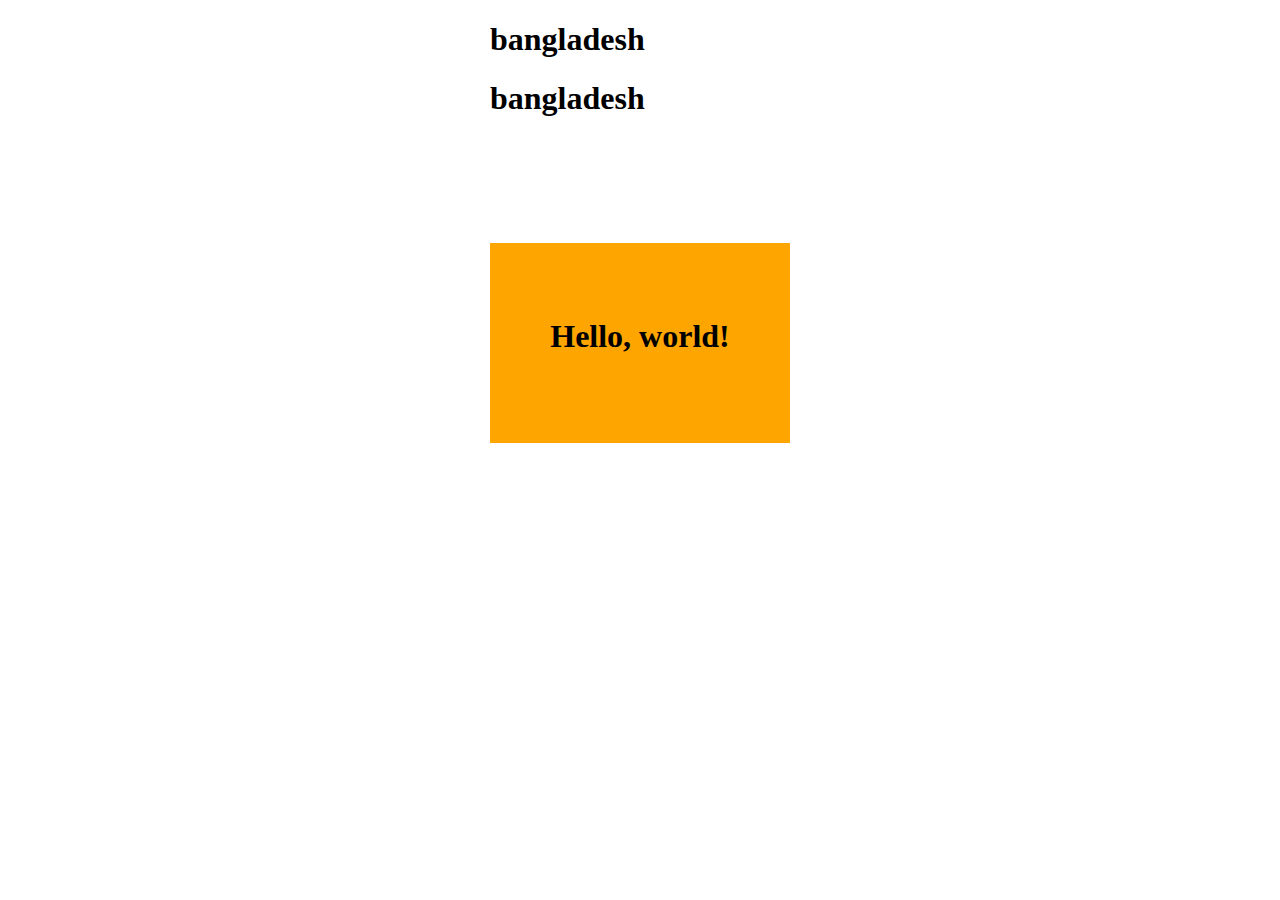
==== index.html @ b31e7e4e "update" ====
<!doctype html>
<html lang="en">

<head>
    <meta charset="utf-8">
    <meta name="viewport" content="width=device-width, initial-scale=1">
    <title>Bootstrap demo</title>
    <link href="https://cdn.jsdelivr.net/npm/bootstrap@5.2.0-beta1/dist/css/bootstrap.min.css" rel="stylesheet" integrity="sha384-0evHe/X+R7YkIZDRvuzKMRqM+OrBnVFBL6DOitfPri4tjfHxaWutUpFmBp4vmVor" crossorigin="anonymous">
    <link rel="stylesheet" href="style.css">
</head>

<body>

    <div class="hello">

        <h1>bangladesh</h1>
        <h1>bangladesh</h1>

    </div>
    <div class="color" id="drag">
        <h1>Hello, world!</h1>
    </div>






    <script src="https://ajax.googleapis.com/ajax/libs/jquery/3.6.0/jquery.min.js">
    </script>

    <script src="main.js"></script>

    <script src="https://cdn.jsdelivr.net/npm/bootstrap@5.2.0-beta1/dist/js/bootstrap.bundle.min.js" integrity="sha384-pprn3073KE6tl6bjs2QrFaJGz5/SUsLqktiwsUTF55Jfv3qYSDhgCecCxMW52nD2" crossorigin="anonymous"></script>
</body>

</html>
---- style.css ----
.color {
        background-color: orange;
        height: 200px;
        width: 300px;
        margin: auto;
        text-align: center;
    }
    
    .color h1 {
        padding-top: 25%;
    }
    
    .hello {
        height: 200px;
        width: 300px;
        margin: auto;
    }
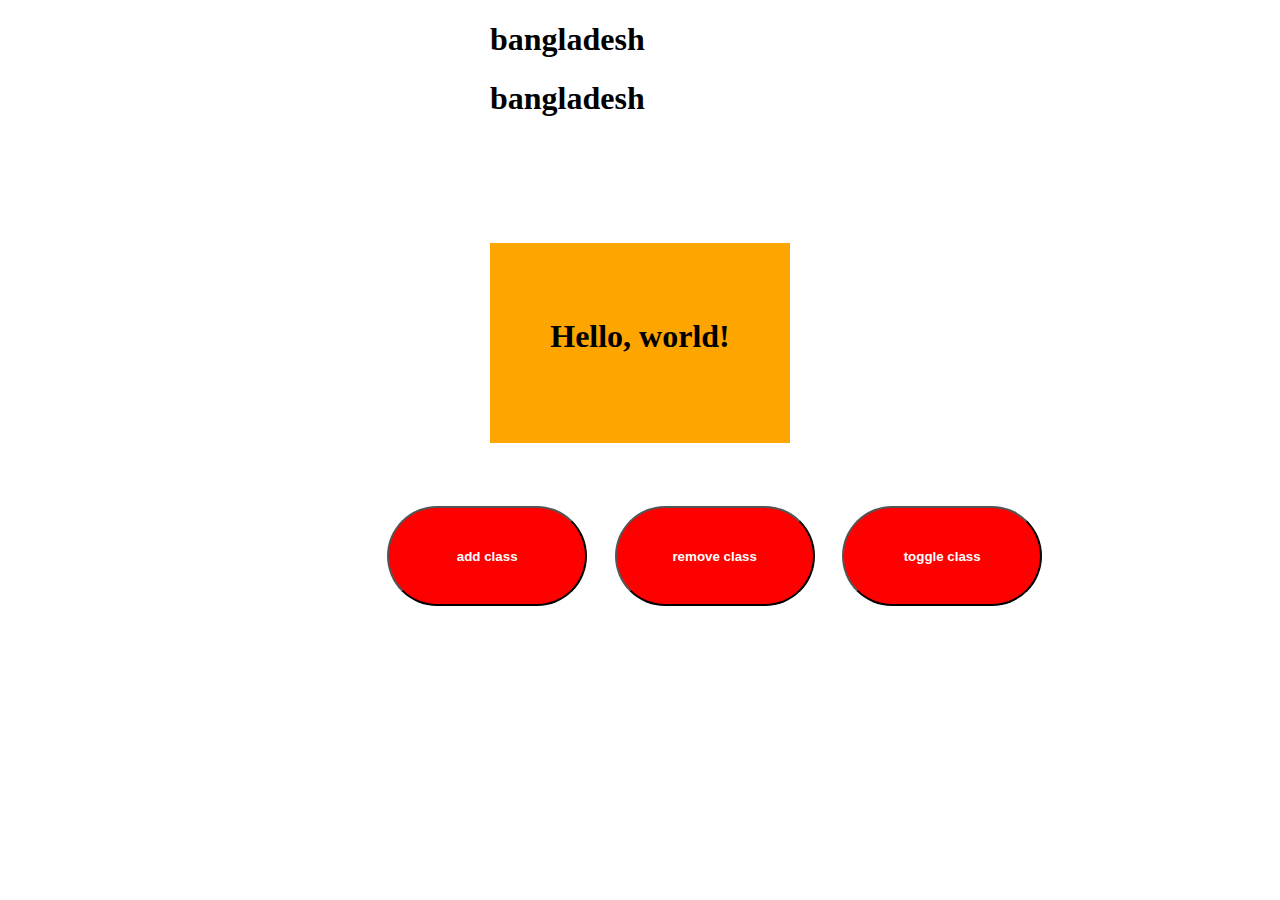
==== commit 18649a80: "update" ====
--- a/index.html
+++ b/index.html
@@ -19,7 +19,20 @@
     </div>
     <div class="color" id="drag">
         <h1>Hello, world!</h1>
+
     </div>
+    <div class="button_margin">
+        <button class="button">
+            add class
+        </button>
+        <button class="button2">
+            remove class
+        </button>
+        <button class="button3">
+            toggle class
+        </button>
+    </div>
+
 
 
 
--- a/style.css
+++ b/style.css
@@ -14,4 +14,41 @@
         height: 200px;
         width: 300px;
         margin: auto;
-    }+    }
+    /* jquer  add class remove class toggle class style star */
+    
+    .button_margin {
+        margin-top: 5%;
+        margin-left: 30%;
+        font-size: 30px;
+    }
+    
+    .button {
+        height: 100px;
+        width: 200px;
+        background-color: red;
+        margin-right: 20px;
+        border-radius: 50px;
+        color: white;
+        font-weight: bold;
+    }
+    
+    .button2 {
+        height: 100px;
+        width: 200px;
+        margin-right: 20px;
+        border-radius: 50px;
+        background-color: red;
+        color: white;
+        font-weight: bold;
+    }
+    
+    .button3 {
+        height: 100px;
+        width: 200px;
+        background-color: red;
+        border-radius: 50px;
+        color: white;
+        font-weight: bold;
+    }
+    /* jquer  add class remove class toggle class style star */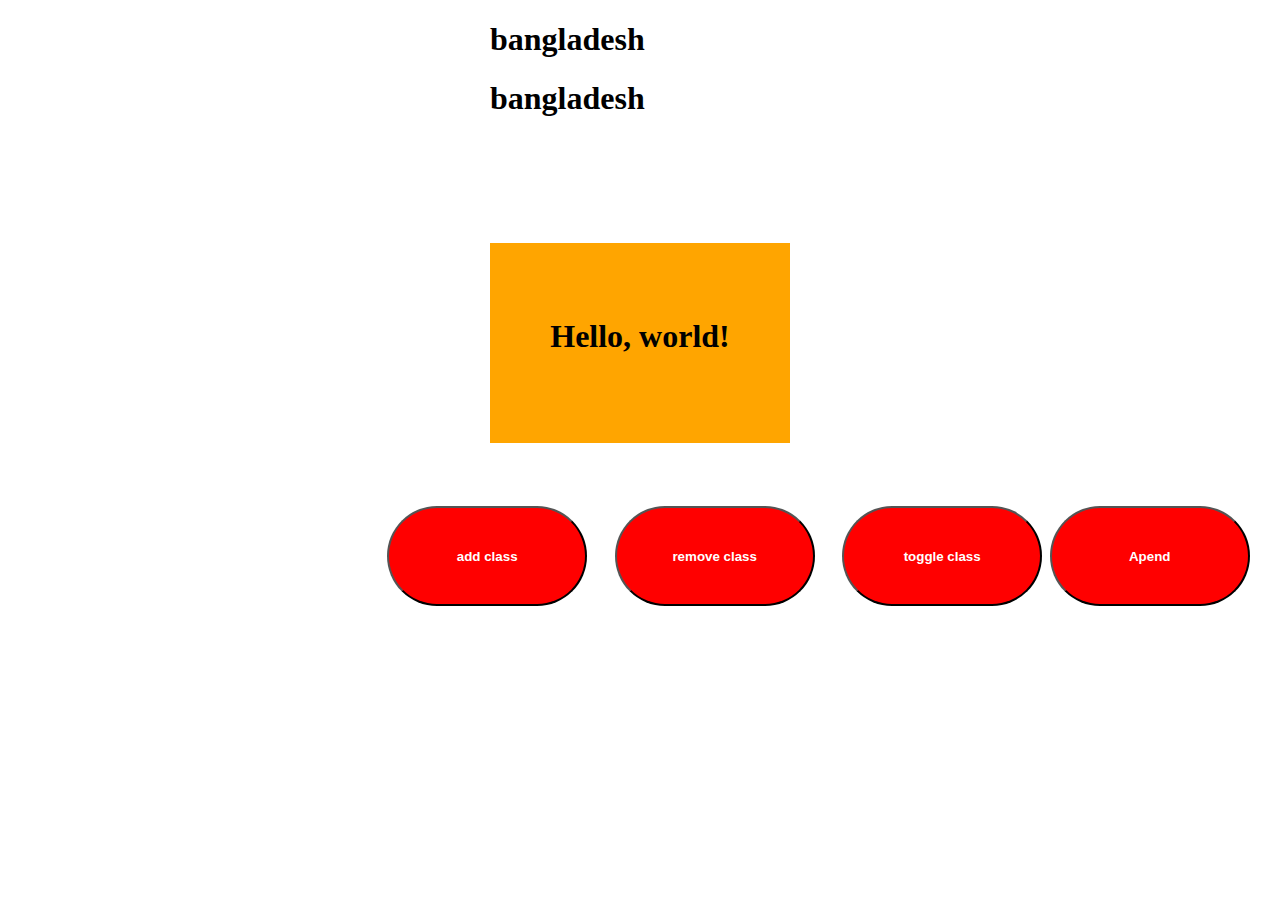
==== commit 5a5bc8b6: "update" ====
--- a/index.html
+++ b/index.html
@@ -18,7 +18,7 @@
 
     </div>
     <div class="color" id="drag">
-        <h1>Hello, world!</h1>
+        <h1 class="box">Hello, world!</h1>
 
     </div>
     <div class="button_margin">
@@ -30,6 +30,9 @@
         </button>
         <button class="button3">
             toggle class
+        </button>
+        <button class="button4">
+       Apend
         </button>
     </div>
 
--- a/style.css
+++ b/style.css
@@ -51,4 +51,13 @@
         color: white;
         font-weight: bold;
     }
+    
+    .button4 {
+        height: 100px;
+        width: 200px;
+        background-color: red;
+        border-radius: 50px;
+        color: white;
+        font-weight: bold;
+    }
     /* jquer  add class remove class toggle class style star */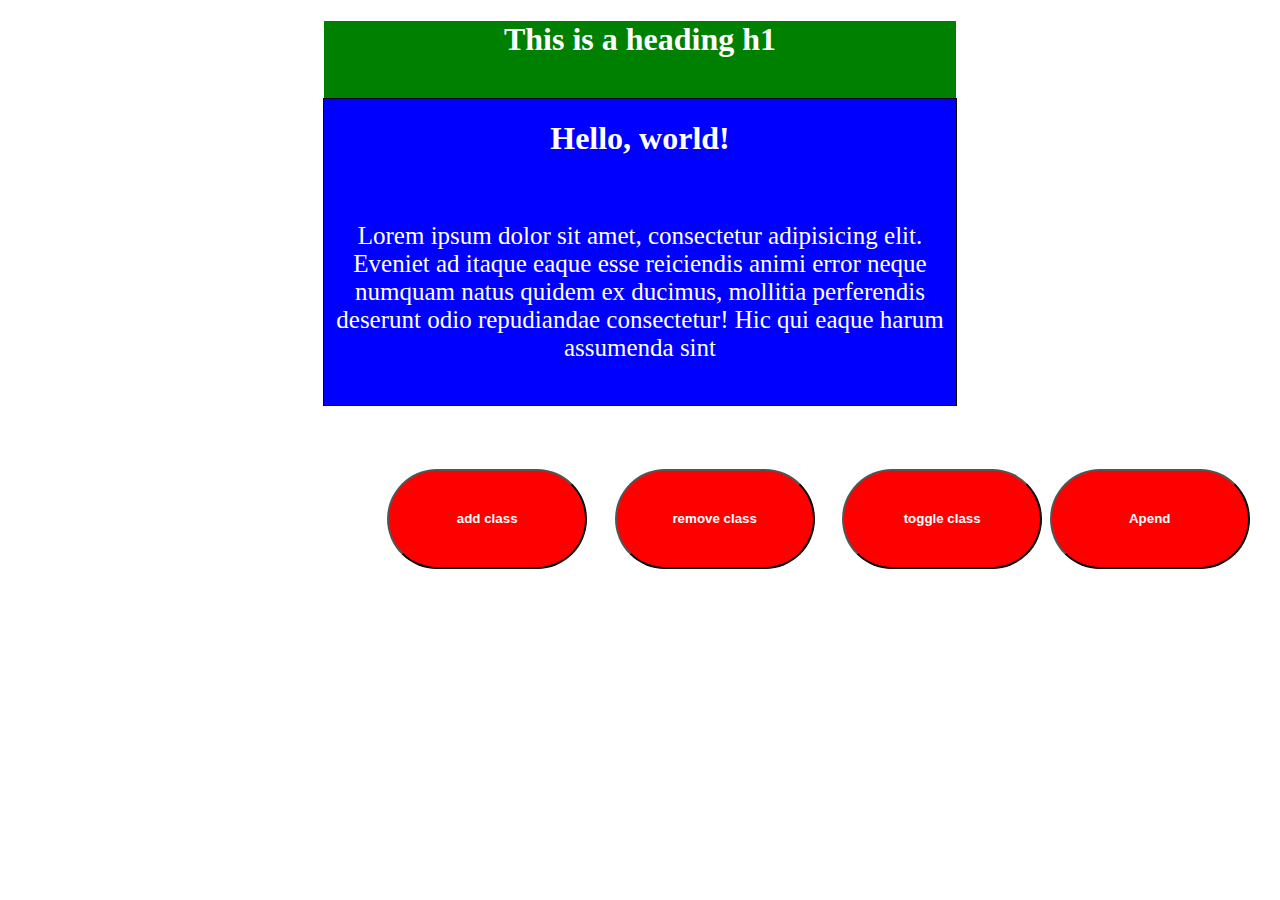
==== commit 0a5344bb: "update" ====
--- a/index.html
+++ b/index.html
@@ -11,14 +11,20 @@
 
 <body>
 
-    <div class="hello">
+    <div class="heading">
+        <h1 class="">This is a heading h1</h1>
+        <br>
+    </div>
 
-        <h1>bangladesh</h1>
-        <h1>bangladesh</h1>
 
-    </div>
+
+
     <div class="color" id="drag">
         <h1 class="box">Hello, world!</h1>
+        <br>
+        <p>Lorem ipsum dolor sit amet, consectetur adipisicing elit. Eveniet ad itaque eaque esse reiciendis animi error neque numquam natus quidem ex ducimus, mollitia perferendis deserunt odio repudiandae consectetur! Hic qui eaque harum assumenda sint
+        </p>
+        <br>
 
     </div>
     <div class="button_margin">
@@ -45,6 +51,67 @@
     <script src="https://ajax.googleapis.com/ajax/libs/jquery/3.6.0/jquery.min.js">
     </script>
 
+    <script>
+        $(document).ready(function() {
+            $("#drag").css("background-color", "blue");
+            $("#drag").css("color", "white");
+            $("#drag").css("margin", "auto");
+            $('#drag').dblclick(function() {
+                $('#drag').css('background-color', 'red');
+            });
+            $('#drag').click(function() {
+                $("#drag").css('background-color', 'orange')
+                $("#drag").css('color', 'white')
+            });
+            $('#drag').contextmenu(function() {
+                $('#drag').css('background-color', 'green');
+            });
+            // $('#drag').mouseenter(function() {
+            //     $('#drag').css('background-color', 'blue');
+            // });
+            $('#drag').mouseout(function() {
+                $('#drag').css("background-color", 'tan')
+            });
+            $('.button').click(function() {
+                $('#drag').addClass('hello');
+            });
+
+            $('.button2').click(function() {
+                $('#drag').removeClass('hello');
+
+            });
+            $('.button3').click(function() {
+                $('#drag').toggleClass('hello');
+
+            });
+            $('.button4').on({
+
+
+                "click": function() {
+                    // $('.box').append("<h1>rsbappy</h1>");
+                    // $(this).css('color', 'black');
+
+                    $('.box').Prepend("<h1>rsbappy</h1>");
+                    $(this).css('color', 'black');
+
+
+
+                },
+                "mouseenter": function() {
+                    $('#drag').css("background-color", 'pink')
+
+                }
+
+            });
+
+            $('.button4').click(function() {
+                $('#drag').append("<h1>rsbappy</h1>");
+
+            });
+
+        });
+    </script>
+
     <script src="main.js"></script>
 
     <script src="https://cdn.jsdelivr.net/npm/bootstrap@5.2.0-beta1/dist/js/bootstrap.bundle.min.js" integrity="sha384-pprn3073KE6tl6bjs2QrFaJGz5/SUsLqktiwsUTF55Jfv3qYSDhgCecCxMW52nD2" crossorigin="anonymous"></script>
--- a/style.css
+++ b/style.css
@@ -1,13 +1,24 @@
     .color {
         background-color: orange;
-        height: 200px;
-        width: 300px;
-        margin: auto;
+        width: 50%;
+        margin-left: auto;
+        margin-right: auto;
+        margin-top: 2%;
         text-align: center;
+        border: 1px solid black;
     }
     
-    .color h1 {
-        padding-top: 25%;
+    .heading {
+        margin: auto;
+        background-color: green;
+        width: 50%;
+        text-align: center;
+        color: white
+    }
+    
+    .color p {
+        font-size: 25px;
+        color: white
     }
     
     .hello {
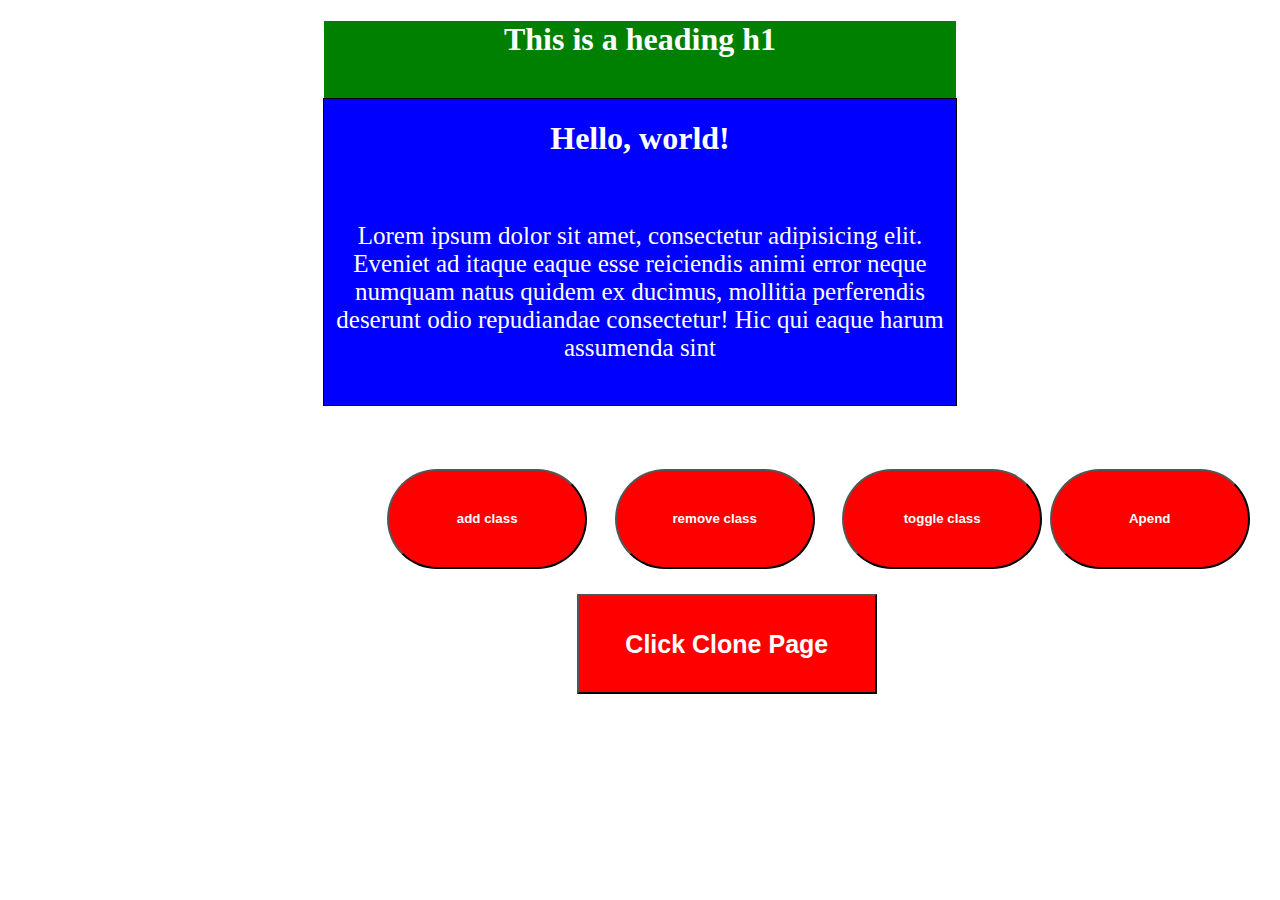
==== commit c54d60a0: "update" ====
--- a/index.html
+++ b/index.html
@@ -40,7 +40,18 @@
         <button class="button4">
        Apend
         </button>
+
     </div>
+
+
+
+    <div> <button class="button5">
+        Click Clone Page 
+         </button></div>
+
+
+
+    <div id="clonepage"></div>
 
 
 
@@ -109,6 +120,19 @@
 
             });
 
+            $('.button5').on({
+                'click': function() {
+                    $('#clonepage').load("/clone.html");
+                }
+            });
+
+
+            $('.button5').click(function() {
+                $('#clonepage').off('click');
+
+            });
+
+
         });
     </script>
 
--- a/style.css
+++ b/style.css
@@ -71,4 +71,14 @@
         color: white;
         font-weight: bold;
     }
+    
+    .button5 {
+        height: 100px;
+        width: 300px;
+        background-color: red;
+        color: white;
+        font-weight: bold;
+        margin: 2% 45%;
+        font-size: 25px;
+    }
     /* jquer  add class remove class toggle class style star */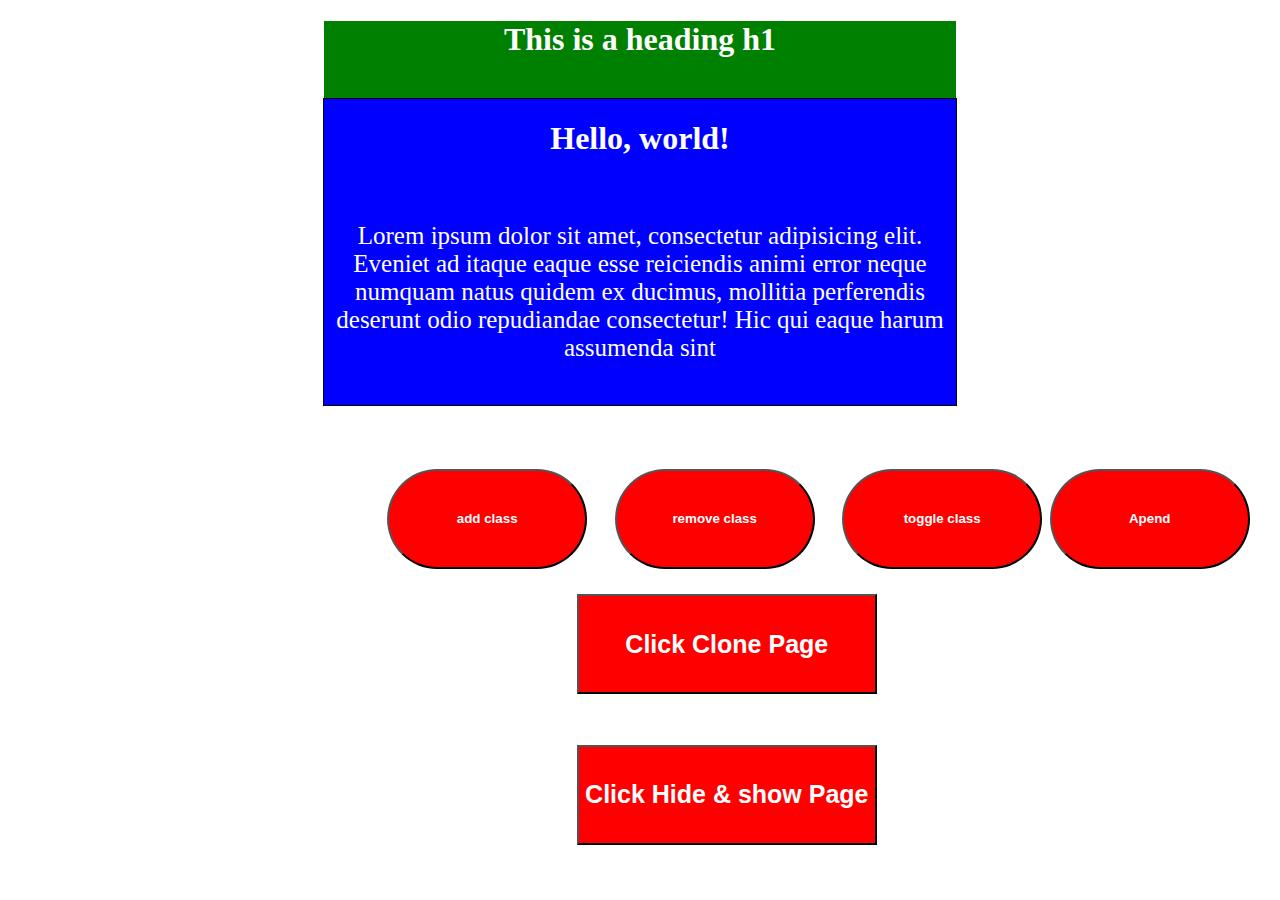
==== commit 682576cb: "update" ====
--- a/index.html
+++ b/index.html
@@ -48,14 +48,21 @@
     <div> <button class="button5">
         Click Clone Page 
          </button></div>
+    <div id="clonepage">
+
+    </div>
 
 
 
-    <div id="clonepage"></div>
+    <div> <button id="show_hide" class="button6">
+        Click Hide & show Page 
+         </button></div>
 
 
 
+    <div id="hideshowpage">
 
+    </div>
 
 
 
@@ -128,9 +135,23 @@
 
 
             $('.button5').click(function() {
-                $('#clonepage').off('click');
+                $('#clonepage').slideToggle();
+            })
 
-            });
+
+            $('#show_hide').click(function() {
+                $('#hideshowpage').load("/after_before.html");
+            })
+
+            $('#show_hide').click(function() {
+                $('#hideshowpage').fadeToggle();
+            })
+
+
+
+
+
+
 
 
         });
--- a/style.css
+++ b/style.css
@@ -81,4 +81,14 @@
         margin: 2% 45%;
         font-size: 25px;
     }
+    
+    .button6 {
+        height: 100px;
+        width: 300px;
+        background-color: red;
+        color: white;
+        font-weight: bold;
+        margin: 2% 45%;
+        font-size: 25px;
+    }
     /* jquer  add class remove class toggle class style star */